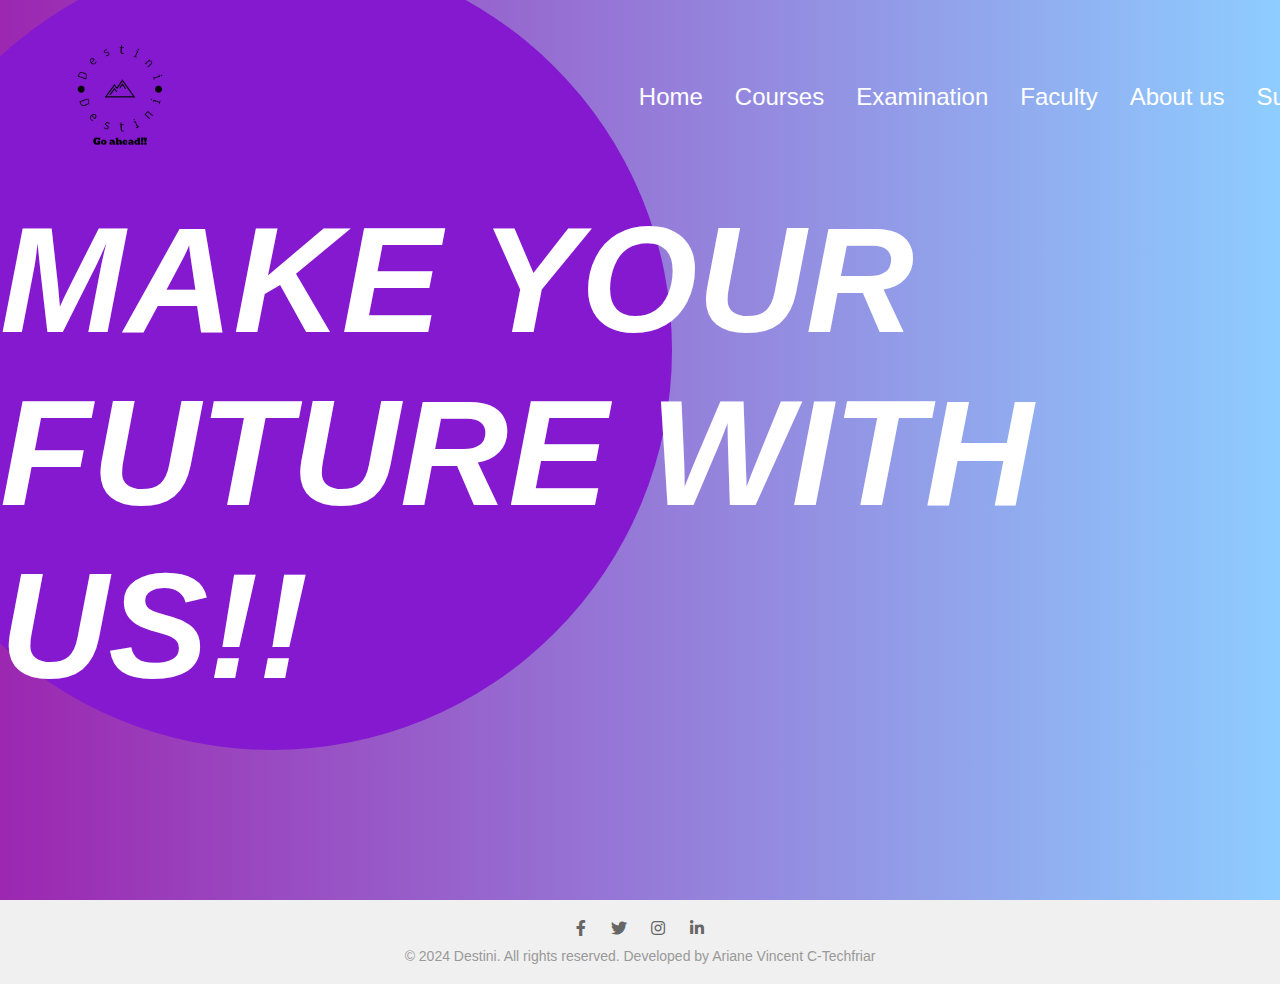
==== index.html @ 55b3f11e "beginning again" ====
<!DOCTYPE html>
<head>
    <link rel="stylesheet" href="style.css">
    <link rel="stylesheet" href="https://cdnjs.cloudflare.com/ajax/libs/font-awesome/5.15.3/css/all.min.css">
    <meta name="viewport" content="width=device-width,initial-scale=1.0">
    <title>
        Destini-Homepage
    </title>
</head>

<body>
    
    <div class="main">
        <nav>
            <div class="logo">
               <a href="index.html"> <img src="destini logo.png" alt="canva logo"></a>
            </div>
        <nav class="nav-menu">
            <div class="nav-links">
                
                    <a href="#">Home</a>
                    <a href="course.html">Courses</a>
                    
                    <a href="#">Examination</a>
                    <a href="#">Faculty</a>
                    <a href="#">About us</a>
                    <a href="enquiry.html">Support</a>                    
            </div>
            <div class="hamburger" id="hamburger">
                <span></span>
                <span></span>
                <span></span>
            </div>
            </nav>
           
            <div class="mobile-menu" id="mobile-menu">
                
                <ul>
                    <li><a href="index.html">Home</a></li>
                    <li><a href="course.html">Courses</a></li>
                    
                    <li><a href="#">Examination</a></li>
                    <li><a href="#">Faculty</a></li>
                    <li><a href="#">About us</a></li>
                    <li><a href="enquiry.html">Support</a></li>
                </ul>
            </div>

            
            
        </nav>
        <div class="info">
            <div id="circle">
                

            </div>

        </div>
        <h1 id="tagline">MAKE YOUR FUTURE WITH US!! </h1>
                    
    </div>
    <footer>
        <div class="social-links">
            <a href="https://www.facebook.com" target="_blank"><i class="fab fa-facebook-f"></i></a>
            <a href="https://www.twitter.com" target="_blank"><i class="fab fa-twitter"></i></a>
            <a href="https://www.instagram.com/arianevincentc?igsh=M2J2eHprZDNmdzZm" target="_blank"><i class="fab fa-instagram"></i></a>
            <a href="https://www.linkedin.com/in/ariane-vincent-c-63467a297?utm_source=share&utm_campaign=share_via&utm_content=profile&utm_medium=android_app" target="_blank"><i class="fab fa-linkedin-in"></i></a>
        </div>
        <p>&copy; 2024 Destini. All rights reserved. Developed by Ariane Vincent C-Techfriar </p>
    </footer>
    <script src="script.js"></script>
</body>
</html>
---- style.css ----
*{
    margin: 0;
    padding: auto;
    font-family: sans-serif;
}
.main{
    width: 100;
    height: 100vh;
    overflow: hidden;
    position: relative;
    background: linear-gradient(to right,#9c27b0,#8ecdff);

}
footer {
    background-color: #f0f0f0;
    padding: 20px;
    text-align: center;
    clear: both;
}
.social-links {
    margin-bottom: 10px;
}

.social-links a {
    margin: 0 10px;
    color: #666;
    transition: color 0.2s ease;
}

.social-links a:hover {
    color: #333;
}

footer p {
    font-size: 14px;
    color: #999;
}

nav{
    width: 80%;
    position:sticky;
    margin: 20px;
    z-index: 1;
    display: flex;
    align-items: center;
}
.logo{
    flex-basis: 20%;
}
.logo img{
    width: 200px;
}
.nav-menu {
    display: flex;
    position: absolute;
    justify-content: space-between;
    align-items: center;
    padding: 1rem;
    right: -450px;
    font-size: 150%;
    color: white;
    
}



.nav-links {
    display: flex;
    gap: 2rem;
  
}

.nav-links a {
    color: white;
    text-decoration: none;
}
.nav-links a::after{
    color: red;
}

.hamburger {
    display: none;
    flex-direction: column;
    gap: 0.3rem;
    position: absolute;
    left: -150px;
    cursor: pointer;
}

.hamburger span {
    width: 25px;
    height: 3px;
    background-color: white;
}

.mobile-menu {
    display: none;
    position: absolute;
    top: 60px;
    left: 0;
    width: 100%;
    background-color: #e9e891e4;
    color: black;
}

.mobile-menu ul {
    list-style: none;
    padding: 0;
}

.mobile-menu ul li {
    padding: 1rem;
    text-align: center;
}

.mobile-menu ul li a {
    color: black;
    text-decoration: none;
}
    
.info{
    width: 1000px;
    height: 1000px;
    position: absolute;
    top: 50%;
    left: -10%;
    transform: translateY(-50%);
}
#circle{
    width: 800px;
    height: 800px;
    position: absolute;
    top: 0;
    left: 0;
    border-radius: 50%;
    background: rgb(132, 25, 208);

}
#enquiry{
    
    right: 30%;
    color:black;
    padding: 0px 20px 0px 20px;
    background-color: #e7d9d9;
    position: absolute;
    right: 28%;
    border-radius: 6px;
    
}

#tagline{
width: 100%;
height: 100%;
font-style: oblique;
font-family: 'Trebuchet MS', 'Lucida Sans Unicode', 'Lucida Grande', 'Lucida Sans', Arial, sans-serif;
position: absolute;
align-items: center;
font-size: 150px;
color: #fff;
}

.enq{
    width: 100%;
    height: 100%;
    align-items: center;
    position: absolute;
    text-align: center;
    padding: 50;
}
.enq name{
    font-size: 50px;
}

.popup{
    position: absolute;
    left: 50%;
    top: 50%;
    width: 600px;
    color:#333;
    border-radius: 6px;
    transform: translate(-50%,-50%);  
    padding: 0 30px 30px;  
    border: 1px solid #333;
    box-shadow: 0 0 10px rgba(0, 0, 0, 0.5);
    background-color: white;
    text-align: center;
}
.popup h1{
    font-family: sans-serif;
    font-weight: 600;
    font-size: 38px;
    margin: 30px 0 30px;
}
.popup button {
    width:100%;
    margin-top: 50px;
    right: 10px;
    cursor: pointer;
    font-size: 20px;
    background: #333;
    color: #0bed34;
    border: none;
    padding: 10px 0;
    border: 0;
    outline:none;
    cursor: pointer;
    border-radius: 3px;
    box-shadow: 0 5px 5px 5px rgba(0, 0, 0, 0.5);
}
.popup button:hover{
    background:#4e4343;
}

input{
    width: 40%;
    height: 40px;
    border-color: #d000ff;
    margin: 10px 20px;
    margin-bottom: 20px;
    border-width: 5px;
    box-shadow: 0px 6px 6px rgba(0, 0, 0, 0.5);
}
input[type=submit]{
    width: fit-content;
    position: relative;
     
}

legend{
    color: aqua;
    background-color: black;
    background-size: contain;
    font-size: 40px;
}
.btn{
    font-size: 20px;
    padding: 10px 60px;
    cursor: pointer;
    position: absolute;
    right: 30px;
    border: #444;
    outline: #8ecdff;
    font-family: Cambria, Cochin, Georgia, Times, 'Times New Roman', serif;
    font-weight: bold;
    border-radius: 30px;
    background-color: rgb(14, 178, 178);
    
}
.btn:hover{
    background-color: rgb(0, 255, 255);
}
.place{
    position: sticky;

}

#btech{
position: absolute;
text-align: center;
padding: 20px;
margin: 80px 1000px 50px 80px ;
align-items: center;
border-radius: 3px;
box-shadow: 0px 5px  5px rgba(0, 0, 0, 0.5);
transform: translatex(100%);
border: #333;
background-color: #8eccff;
}
#btech th,td{

padding: 10px;
border:1px solid white;
border-collapse: collapse;
}
#mtech{
position: absolute;
text-align: center;
padding: 20px;
box-shadow: 0px 5px  5px rgba(0, 0, 0, 0.5);
margin: 80px 1000px 50px 80px ;
align-items: center;
border-radius: 3px;
transform: translatex(100%);
border: #333;
background-color: #8eccff;
}
#mtech th,td{

padding: 10px;
border:1px solid white;
border-collapse: collapse;
}
#bsc{
position: absolute;
text-align: center;
padding: 20px;
box-shadow: 0px 5px  5px rgba(0, 0, 0, 0.5);
margin: 80px 1000px 50px 80px ;
align-items: center;
border-radius: 3px;
transform: translatex(100%);
border: #333;
background-color: #8eccff;
}
#bsc th,td{

padding: 10px;
border:1px solid white;
border-collapse: collapse;
}
#msc{
position: absolute;
text-align: center;
padding: 20px;
box-shadow: 0px 5px  5px rgba(0, 0, 0, 0.5);
margin: 80px 1000px 50px 80px ;
align-items: center;
border-radius: 3px;
transform: translatex(100%);
border: #333;
background-color: #8eccff;
}
#msc th,td{

padding: 10px;
border:1px solid white;
border-collapse: collapse;
}
.place label {
    font-size: 30px;
    margin-right: 10px;
    position: absolute;
    left: 40%;
    color: #00c8ff;
    font-weight: 600;
    text-shadow: 0px 5px 5px rgba(0, 0, 0, 0.5);
}

.place select {
    font-size: 16px;
    padding: 10px;
    position:relative;
    left: 50%;
    border: 1px solid #ccc;
    border-radius: 5px;
    outline: none;
    background-color: #fff;
    transition: border-color 0.3s;
}

/* Media Query for Mobile Devices */
@media (max-width: 768px) {
    #tagline{
        font-size: 50px;
    }
    .nav-links {
        display: none;
    }
    .nav-menu{
        background-color: none;
    }

    .hamburger {
        display: flex;
    }

    .mobile-menu {
        display: none;
    }

    .mobile-menu.active {
        display: block;
    }
    .logo img{
        width: 150px;
    }
    #enquiry{
    
        right: 1%;
        align-items: center;
        color:black;
        position: absolute;
        
    }
    input{
        width: 60%;
        height: 30px;
        border-color: #d000ff;
        margin: 10px 20px;
        margin-bottom: 20px;
        border-width: 5px;
        box-shadow: 0px 6px 6px rgba(0, 0, 0, 0.5);
    }
    input[type=submit]{
        width: fit-content;
        position: absolute;
        right: 40px;
         
    }
    .btn{
        font-size: 20px;
        padding: 0px 60px;
        cursor: pointer;
        border: #444;
        position:absolute;
        left: 90px;
        outline: #8ecdff;
        font-family: Cambria, Cochin, Georgia, Times, 'Times New Roman', serif;
        font-weight: bold;
        border-radius: 30px;
        background-color: rgb(14, 178, 178);
        
    }
    .btn:active{
        background-color: rgb(0, 255, 255);
    }
    #btech{
        position: absolute;
        text-align: center;
        bottom: 30%;
        padding: 10px;
        margin: 50px  -200px 90px;  ;
        align-items: center;
        border-radius: 3px;
        transform: translatex(60%);
        border: #333;
        font-size: 8px;
        background-color: #8eccff;
        }
        #btech th,td{
        
        padding: 10px;
        border:1px solid white;
        border-collapse: collapse;
        }
    #mtech{
        position: absolute;
        text-align: center;
        padding: 10px;
        bottom: 30%;
        margin: 50px  -200px 90px;  ;
        align-items: center;
        border-radius: 3px;
        transform: translatex(60%);
        border: #333;
        font-size: 8px;
        background-color: #8eccff;
        }
        #mtech th,td{
        
        padding: 10px;
        border:1px solid white;
        border-collapse: collapse;
        }
    #msc{
        position: absolute;
        text-align: center;
        padding: 10px;
        bottom: 30%;
        margin: 50px  -200px 90px;  ;
        align-items: center;
        border-radius: 3px;
        transform: translatex(60%);
        border: #333;
        font-size: 8px;
        background-color: #8eccff;
        }
        #msc th,td{
        
        padding: 10px;
        border:1px solid white;
        border-collapse: collapse;
        }
    #bsc{
        position: absolute;
        text-align: center;
        bottom: 30%;
        padding: 10px;
        margin: 50px  -200px 90px;  ;
        align-items: center;
        border-radius: 3px;
        transform: translatex(60%);
        border: #333;
        font-size: 8px;
        background-color: #8eccff;
        }
        #bsc th,td{
        
        padding: 10px;
        border:1px solid white;
        border-collapse: collapse;
        }
        .popup{
            position: absolute;
            left: 50%;
            top: 50%;
            width: 200px;
            color:#333;
            border-radius: 6px;
            transform: translate(-50%,-50%);  
            padding: 0 30px 30px;  
            border: 1px solid #333;
            box-shadow: 0 0 10px rgba(0, 0, 0, 0.5);
            background-color: white;
            text-align: center;
        } 
}
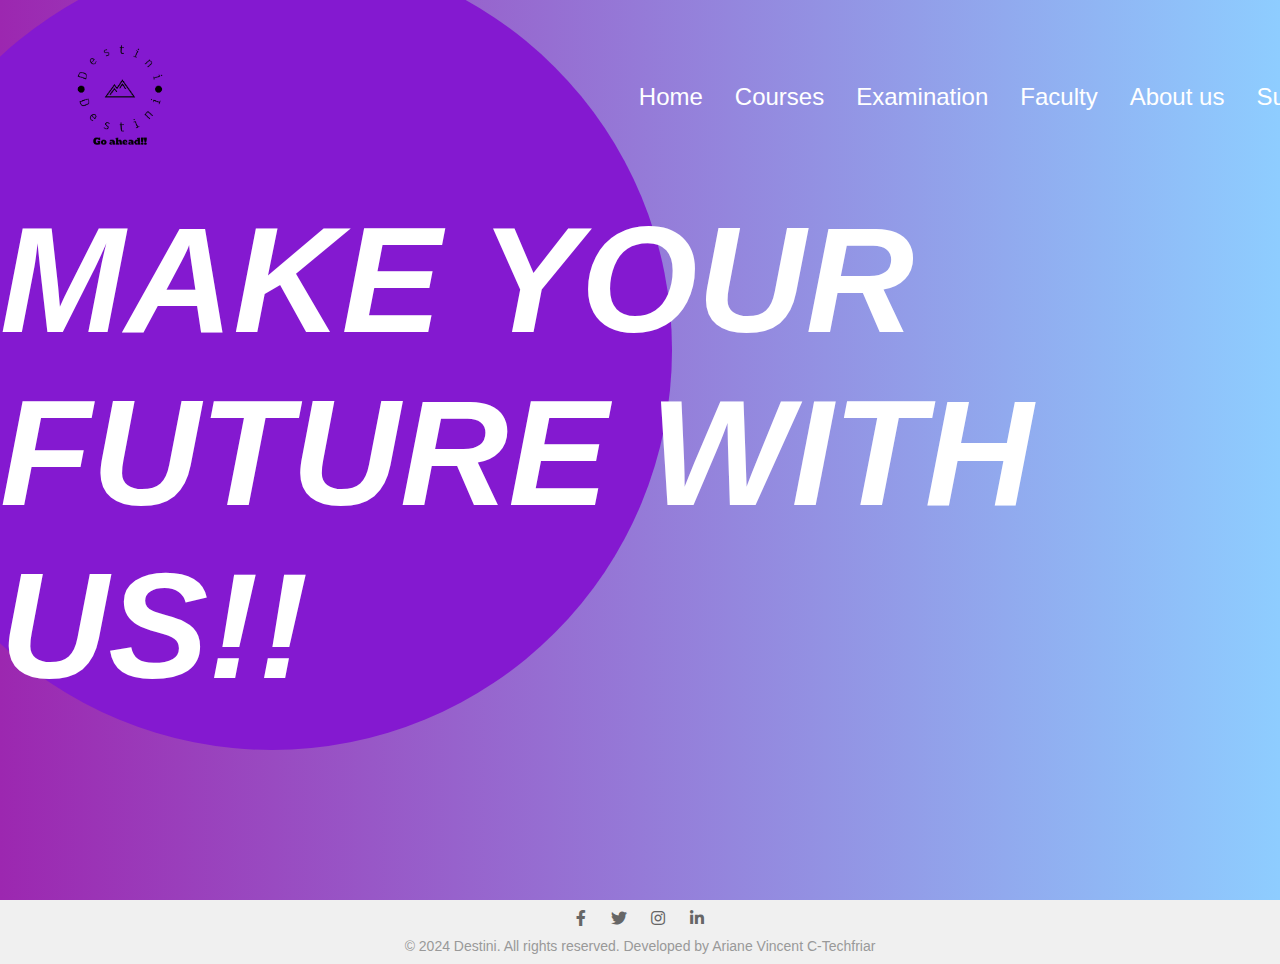
==== commit 00480519: "Added faculty & other responsiveness" ====
--- a/index.html
+++ b/index.html
@@ -16,14 +16,14 @@
                <a href="index.html"> <img src="destini logo.png" alt="canva logo"></a>
             </div>
         <nav class="nav-menu">
-            <div class="nav-links">
+    <div class="nav-links">
                 
                     <a href="#">Home</a>
                     <a href="course.html">Courses</a>
                     
-                    <a href="#">Examination</a>
-                    <a href="#">Faculty</a>
-                    <a href="#">About us</a>
+                    <a href="exam.html">Examination</a>
+                    <a href="faculty.html">Faculty</a>
+                    <a href="aboutus.html">About us</a>
                     <a href="enquiry.html">Support</a>                    
             </div>
             <div class="hamburger" id="hamburger">
@@ -39,9 +39,9 @@
                     <li><a href="index.html">Home</a></li>
                     <li><a href="course.html">Courses</a></li>
                     
-                    <li><a href="#">Examination</a></li>
-                    <li><a href="#">Faculty</a></li>
-                    <li><a href="#">About us</a></li>
+                    <li><a href="exam.html">Examination</a></li>
+                    <li><a href="faculty.html">Faculty</a></li>
+                    <li><a href="aboutus.html">About us</a></li>
                     <li><a href="enquiry.html">Support</a></li>
                 </ul>
             </div>
--- a/style.css
+++ b/style.css
@@ -5,15 +5,15 @@
 }
 .main{
     width: 100;
-    height: 100vh;
-    overflow: hidden;
+    min-height: 100vh;
+    overflow:hidden;
     position: relative;
     background: linear-gradient(to right,#9c27b0,#8ecdff);
 
 }
 footer {
     background-color: #f0f0f0;
-    padding: 20px;
+    padding: 10px;
     text-align: center;
     clear: both;
 }
@@ -126,7 +126,7 @@
     left: -10%;
     transform: translateY(-50%);
 }
-#circle{
+ #circle{
     width: 800px;
     height: 800px;
     position: absolute;
@@ -253,79 +253,97 @@
     position: sticky;
 
 }
-
-#btech{
-position: absolute;
-text-align: center;
-padding: 20px;
-margin: 80px 1000px 50px 80px ;
-align-items: center;
-border-radius: 3px;
-box-shadow: 0px 5px  5px rgba(0, 0, 0, 0.5);
-transform: translatex(100%);
-border: #333;
+.crstable{
+position: relative;
+width: 40%;
+max-width: 1000;
+margin: 20px auto;
+border-collapse: collapse;
 background-color: #8eccff;
-}
-#btech th,td{
-
-padding: 10px;
-border:1px solid white;
-border-collapse: collapse;
-}
-#mtech{
-position: absolute;
-text-align: center;
-padding: 20px;
-box-shadow: 0px 5px  5px rgba(0, 0, 0, 0.5);
-margin: 80px 1000px 50px 80px ;
-align-items: center;
-border-radius: 3px;
-transform: translatex(100%);
-border: #333;
-background-color: #8eccff;
-}
-#mtech th,td{
-
-padding: 10px;
-border:1px solid white;
-border-collapse: collapse;
-}
-#bsc{
-position: absolute;
-text-align: center;
-padding: 20px;
-box-shadow: 0px 5px  5px rgba(0, 0, 0, 0.5);
-margin: 80px 1000px 50px 80px ;
-align-items: center;
-border-radius: 3px;
-transform: translatex(100%);
-border: #333;
-background-color: #8eccff;
-}
-#bsc th,td{
-
-padding: 10px;
-border:1px solid white;
-border-collapse: collapse;
-}
-#msc{
-position: absolute;
-text-align: center;
-padding: 20px;
-box-shadow: 0px 5px  5px rgba(0, 0, 0, 0.5);
-margin: 80px 1000px 50px 80px ;
-align-items: center;
-border-radius: 3px;
-transform: translatex(100%);
-border: #333;
-background-color: #8eccff;
-}
-#msc th,td{
-
-padding: 10px;
-border:1px solid white;
-border-collapse: collapse;
-}
+box-shadow: 0 2px 10px rgba(0, 0, 0, 0.1);
+border-radius: 4px;
+overflow: hidden;
+}
+.crstable th{
+    background-color: #2980b9;
+    color: white;
+    font-weight: bold;
+    text-align: center;
+}
+
+.crstable th,td{
+
+    padding: 15px;
+    text-align: left;
+    border-bottom: 1px solid #ecf0f1;
+}
+
+.content {
+    padding: 20px;
+}
+
+.select-container {
+    display: flex;
+    justify-content: center;
+    margin: 20px 0;
+    flex-wrap: wrap;
+}
+
+.select-container label {
+    margin-right: 10px;
+    font-weight: bold;
+    font-size: 18px;
+    color: #2c3e50;
+}
+
+.select-container select {
+    padding: 10px;
+    font-size: 16px;
+    border: 1px solid #bdc3c7;
+    border-radius: 4px;
+    width: 220px;
+    background-color: #ecf0f1;
+    color: #34495e;
+    margin-bottom: 10px;
+}
+
+/* Timetable styling */
+#timetable-container {
+    margin-top: 20px;
+    display: flex;
+    justify-content: center;
+    flex-wrap: wrap;
+}
+
+.timetable {
+    width: 90%;
+    max-width: 1000px;
+    margin: 20px auto;
+    border-collapse: collapse;
+    background-color: #8eccff;
+    box-shadow: 0 2px 10px rgba(0, 0, 0, 0.1);
+    border-radius: 4px;
+    overflow: hidden;
+}
+
+.timetable th, .timetable td {
+    padding: 15px;
+    text-align: left;
+    border-bottom: 1px solid #ecf0f1;
+}
+
+.timetable th {
+    background-color: #2980b9;
+    color: white;
+    font-weight: bold;
+    text-align: center;
+}
+
+.timetable td {
+    color: #34495e;
+}
+
+
 .place label {
     font-size: 30px;
     margin-right: 10px;
@@ -346,6 +364,104 @@
     outline: none;
     background-color: #fff;
     transition: border-color 0.3s;
+}
+body #aboutus{
+    font-family: Arial, sans-serif;
+    line-height: 1.6;
+    position: absolute;
+    margin: 0;
+    padding: 0;
+   
+}
+section {
+    margin: 2em auto;
+    padding: 1em;
+    position: relative;
+    max-width: 800px;
+    background: white;
+    border-radius: 8px;
+    box-shadow: 0 0 10px rgba(0, 0, 0, 0.1);
+}
+section h2 {
+    color: #004080;
+}
+
+section ul {
+    list-style-type: none;
+    padding: 0;
+}
+
+section ul li {
+    background: #e8f0ff;
+    margin: 0.5em 0;
+    padding: 0.5em;
+    border-radius: 5px;
+}
+
+section ul li strong {
+    color: #004080;
+}
+#faculty-section {
+    padding: 50px 20px;
+    text-align: center;
+    background-color: #f4f4f4;
+}
+
+#faculty-section h2 {
+    font-size: 2.5em;
+    margin-bottom: 20px;
+}
+
+#faculty-section p {
+    max-width: 800px;
+    margin: 0 auto 40px;
+    font-size: 1.2em;
+    color: #555;
+}
+
+.faculty-members {
+    display: flex;
+    flex-wrap: wrap;
+    justify-content: space-around;
+    gap: 40px;
+}
+
+.faculty-member {
+    background-color: #fff;
+    padding: 20px;
+    max-width: 300px;
+    text-align: center;
+    border-radius: 10px;
+    box-shadow: 0 0 10px rgba(0, 0, 0, 0.1);
+}
+
+.faculty-member img {
+    width: 100%;
+    border-radius: 50%;
+    margin-bottom: 20px;
+}
+
+.faculty-member h3 {
+    font-size: 1.5em;
+    margin-bottom: 10px;
+}
+
+.faculty-member p {
+    color: #777;
+    font-size: 1em;
+    line-height: 1.5;
+}
+
+.contact-link {
+    display: inline-block;
+    margin-top: 15px;
+    font-size: 1em;
+    color: #007bff;
+    text-decoration: none;
+}
+
+.contact-link:hover {
+    text-decoration: underline;
 }
 
 /* Media Query for Mobile Devices */
@@ -414,82 +530,18 @@
     .btn:active{
         background-color: rgb(0, 255, 255);
     }
-    #btech{
-        position: absolute;
-        text-align: center;
-        bottom: 30%;
+    .crstable {
+        width: 95%;
+        margin: 10px auto;
+    }
+    
+    .crstable th, .crstable td {
         padding: 10px;
-        margin: 50px  -200px 90px;  ;
-        align-items: center;
-        border-radius: 3px;
-        transform: translatex(60%);
-        border: #333;
-        font-size: 8px;
-        background-color: #8eccff;
-        }
-        #btech th,td{
+        font-size: 0.9em;
+    }
+    
+
         
-        padding: 10px;
-        border:1px solid white;
-        border-collapse: collapse;
-        }
-    #mtech{
-        position: absolute;
-        text-align: center;
-        padding: 10px;
-        bottom: 30%;
-        margin: 50px  -200px 90px;  ;
-        align-items: center;
-        border-radius: 3px;
-        transform: translatex(60%);
-        border: #333;
-        font-size: 8px;
-        background-color: #8eccff;
-        }
-        #mtech th,td{
-        
-        padding: 10px;
-        border:1px solid white;
-        border-collapse: collapse;
-        }
-    #msc{
-        position: absolute;
-        text-align: center;
-        padding: 10px;
-        bottom: 30%;
-        margin: 50px  -200px 90px;  ;
-        align-items: center;
-        border-radius: 3px;
-        transform: translatex(60%);
-        border: #333;
-        font-size: 8px;
-        background-color: #8eccff;
-        }
-        #msc th,td{
-        
-        padding: 10px;
-        border:1px solid white;
-        border-collapse: collapse;
-        }
-    #bsc{
-        position: absolute;
-        text-align: center;
-        bottom: 30%;
-        padding: 10px;
-        margin: 50px  -200px 90px;  ;
-        align-items: center;
-        border-radius: 3px;
-        transform: translatex(60%);
-        border: #333;
-        font-size: 8px;
-        background-color: #8eccff;
-        }
-        #bsc th,td{
-        
-        padding: 10px;
-        border:1px solid white;
-        border-collapse: collapse;
-        }
         .popup{
             position: absolute;
             left: 50%;
@@ -504,4 +556,24 @@
             background-color: white;
             text-align: center;
         } 
-}
+        .place label {
+    font-size: 30px;
+    margin-right: 10px;
+    position: absolute;
+    left: 10%;
+    color: #00c8ff;
+    font-weight: 600;
+    text-shadow: 0px 5px 5px rgba(0, 0, 0, 0.5);
+}
+.place select {
+    font-size: 12px;
+    padding: 10px;
+    position:relative;
+    left: 50%;
+    border: 1px solid #ccc;
+    border-radius: 5px;
+    outline: none;
+    background-color: #fff;
+    transition: border-color 0.3s;
+}
+}
